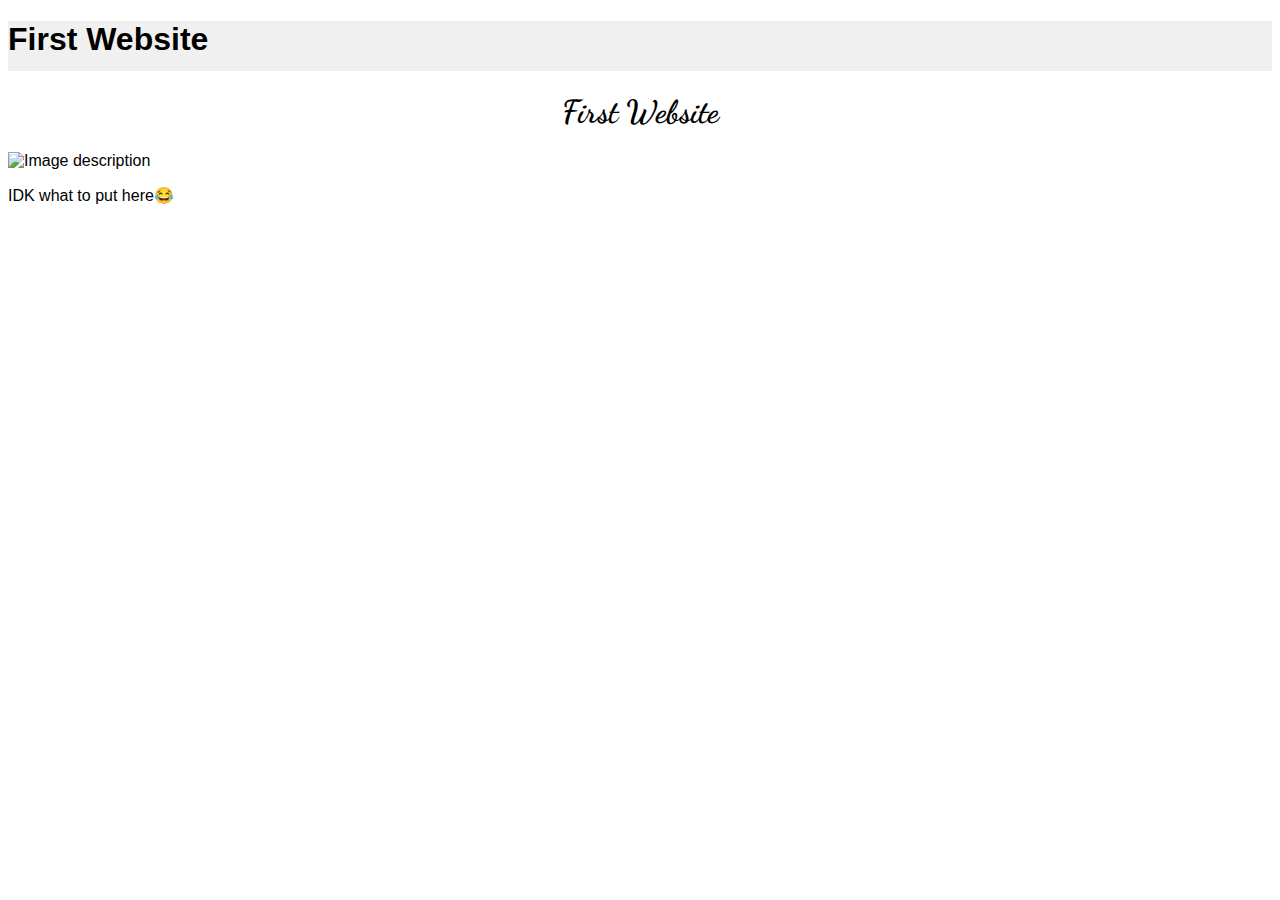
==== index.html @ cab2869c "Update index.html" ====
<!DOCTYPE html>
<html>
<head>
  <style>
    /* Your existing styles */
    header {
      background-color: #f0f0f0;
      height: 50px;
    }
  </style>
  <title>My First Website</title>
  <link rel="stylesheet" href="custom.css">
  <link rel="stylesheet" href="styles.css">
  <link href="https://fonts.googleapis.com/css2?family=Dancing+Script&display=swap" rel="stylesheet">
</head>
<body>
  <header>
  <h1 class="title">First Website</h1>
</header>
  <div style="text-align: center;">
    <h1 style="font-family: 'Dancing Script', cursive;">First Website</h1>
  </div>
<div class="center-image">
  <img src="https://lh3.googleusercontent.com/fife/[base64]s512" alt="Image description">
  <style>
    body {
      font-family: Roboto, sans-serif;
    }
  </style>
</head>
<body>
  <p class="important-text">IDK what to put here😂</p>
</div>
</body>
</html>
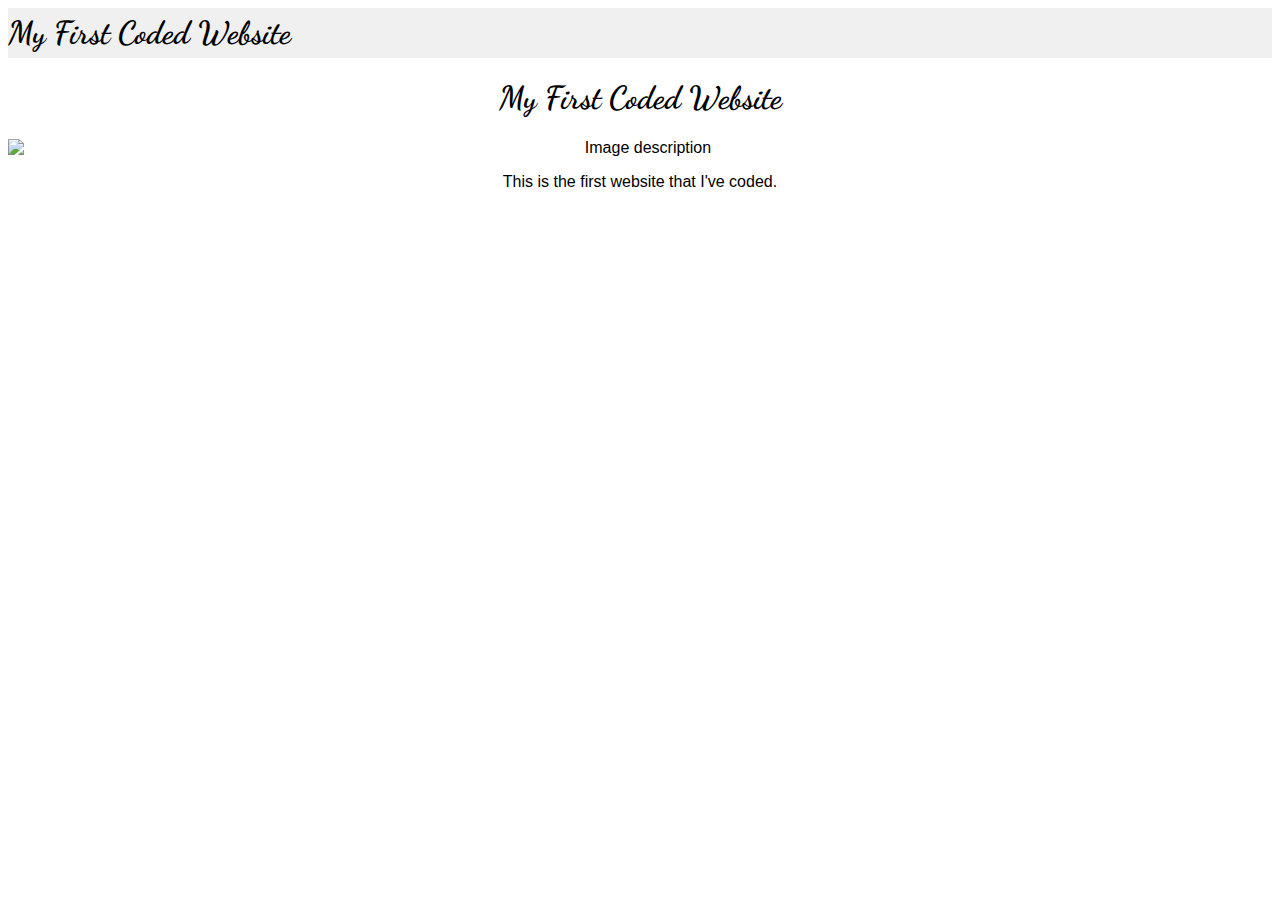
==== commit 28964e95: "Update index.html" ====
--- a/index.html
+++ b/index.html
@@ -1,6 +1,13 @@
 <!DOCTYPE html>
 <html>
 <head>
+  <link rel="apple-touch-icon" sizes="180x180" href="/apple-touch-icon.png">
+<link rel="icon" type="image/png" sizes="32x32" href="/favicon-32x32.png">
+<link rel="icon" type="image/png" sizes="16x16" href="/favicon-16x16.png">
+<link rel="manifest" href="/site.webmanifest">
+<link rel="mask-icon" href="/safari-pinned-tab.svg" color="#5bbad5">
+<meta name="msapplication-TileColor" content="#da532c">
+<meta name="theme-color" content="#ffffff">
   <style>
     /* Your existing styles */
     header {
@@ -8,17 +15,17 @@
       height: 50px;
     }
   </style>
-  <title>My First Website</title>
+  <title>My First Coded Website</title>
   <link rel="stylesheet" href="custom.css">
   <link rel="stylesheet" href="styles.css">
   <link href="https://fonts.googleapis.com/css2?family=Dancing+Script&display=swap" rel="stylesheet">
 </head>
 <body>
   <header>
-  <h1 class="title">First Website</h1>
+    <h1 style="font-family: 'Dancing Script', cursive;">My First Coded Website</h1>
 </header>
   <div style="text-align: center;">
-    <h1 style="font-family: 'Dancing Script', cursive;">First Website</h1>
+    <h1 style="font-family: 'Dancing Script', cursive;">My First Coded Website</h1>
   </div>
 <div class="center-image">
   <img src="https://lh3.googleusercontent.com/fife/[base64]s512" alt="Image description">
@@ -29,7 +36,7 @@
   </style>
 </head>
 <body>
-  <p class="important-text">IDK what to put here😂</p>
+  <p class="important-text">This is the first website that I've coded.</p>
 </div>
 </body>
 </html>
--- a/custom.css
+++ b/custom.css
@@ -0,0 +1,26 @@
+.center-image {
+  text-align: center;
+}
+
+img {
+  display: block;
+  margin: 0 auto;
+}
+
+
+
+
+
+
+
+header {
+  background-color: #f0f0f0; /* Replace with your desired color */
+  height: 50px; /* Adjust height as needed */
+  display: flex; /* To position elements horizontally */
+  align-items: center; /* Vertically center content */
+}
+
+.title {
+  font-family: 'Dancing Script', cursive; /* Replace 'Dancing Script' with your chosen cursive font */
+  margin-left: 20px; /* Adjust margin for spacing */
+}
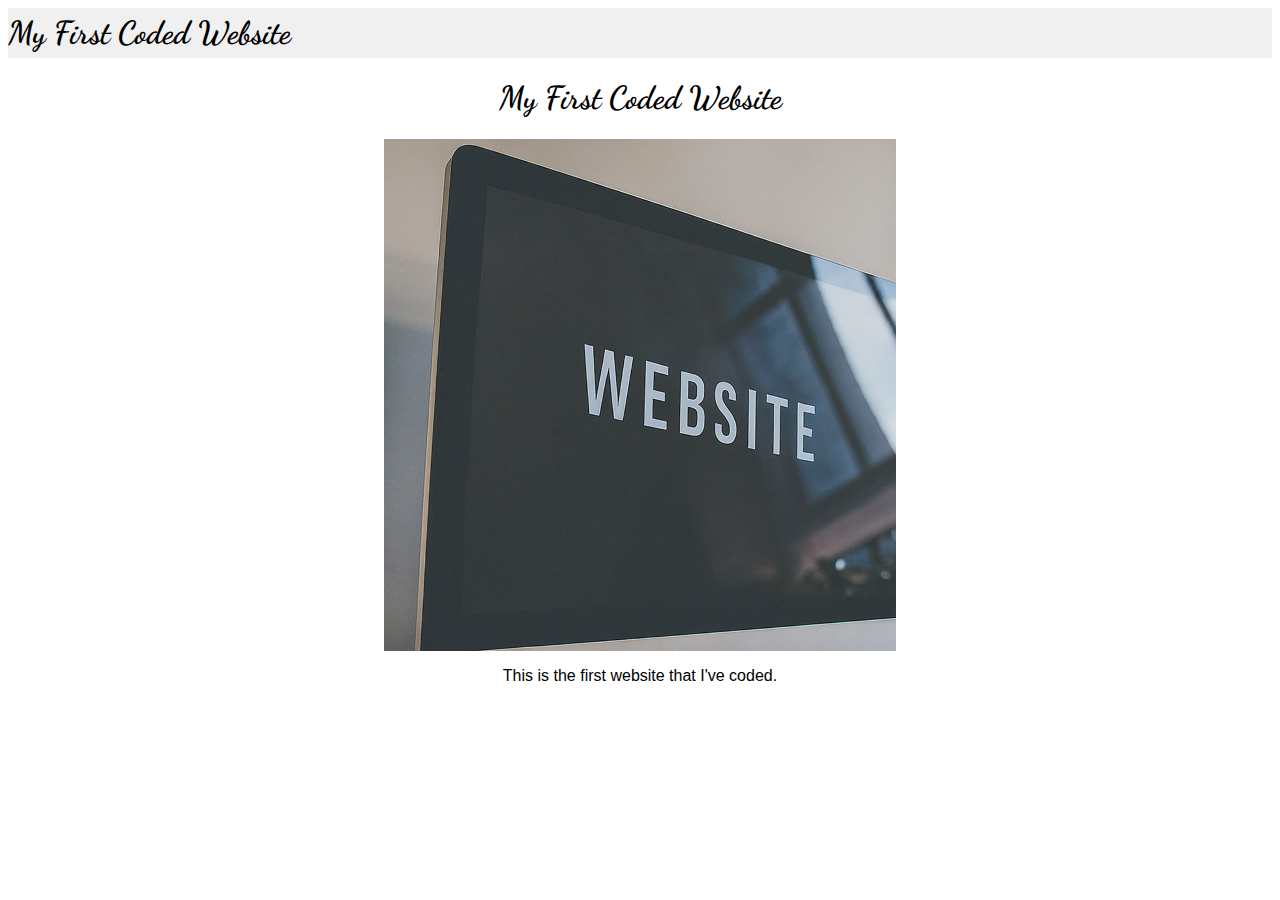
==== commit d0352de1: "Update index.html" ====
--- a/index.html
+++ b/index.html
@@ -1,17 +1,10 @@
 <!DOCTYPE html>
 <html>
 <head>
-  <link rel="apple-touch-icon" sizes="180x180" href="/apple-touch-icon.png">
-<link rel="icon" type="image/png" sizes="32x32" href="/favicon-32x32.png">
-<link rel="icon" type="image/png" sizes="16x16" href="/favicon-16x16.png">
-<link rel="manifest" href="/site.webmanifest">
-<link rel="mask-icon" href="/safari-pinned-tab.svg" color="#5bbad5">
-<meta name="msapplication-TileColor" content="#da532c">
-<meta name="theme-color" content="#ffffff">
   <style>
     /* Your existing styles */
     header {
-      background-color: #f0f0f0;
+      background-color: #6495ED;
       height: 50px;
     }
   </style>
@@ -28,7 +21,7 @@
     <h1 style="font-family: 'Dancing Script', cursive;">My First Coded Website</h1>
   </div>
 <div class="center-image">
-  <img src="https://lh3.googleusercontent.com/fife/[base64]s512" alt="Image description">
+  <img src="./unnamed.png" alt="Image description">
   <style>
     body {
       font-family: Roboto, sans-serif;
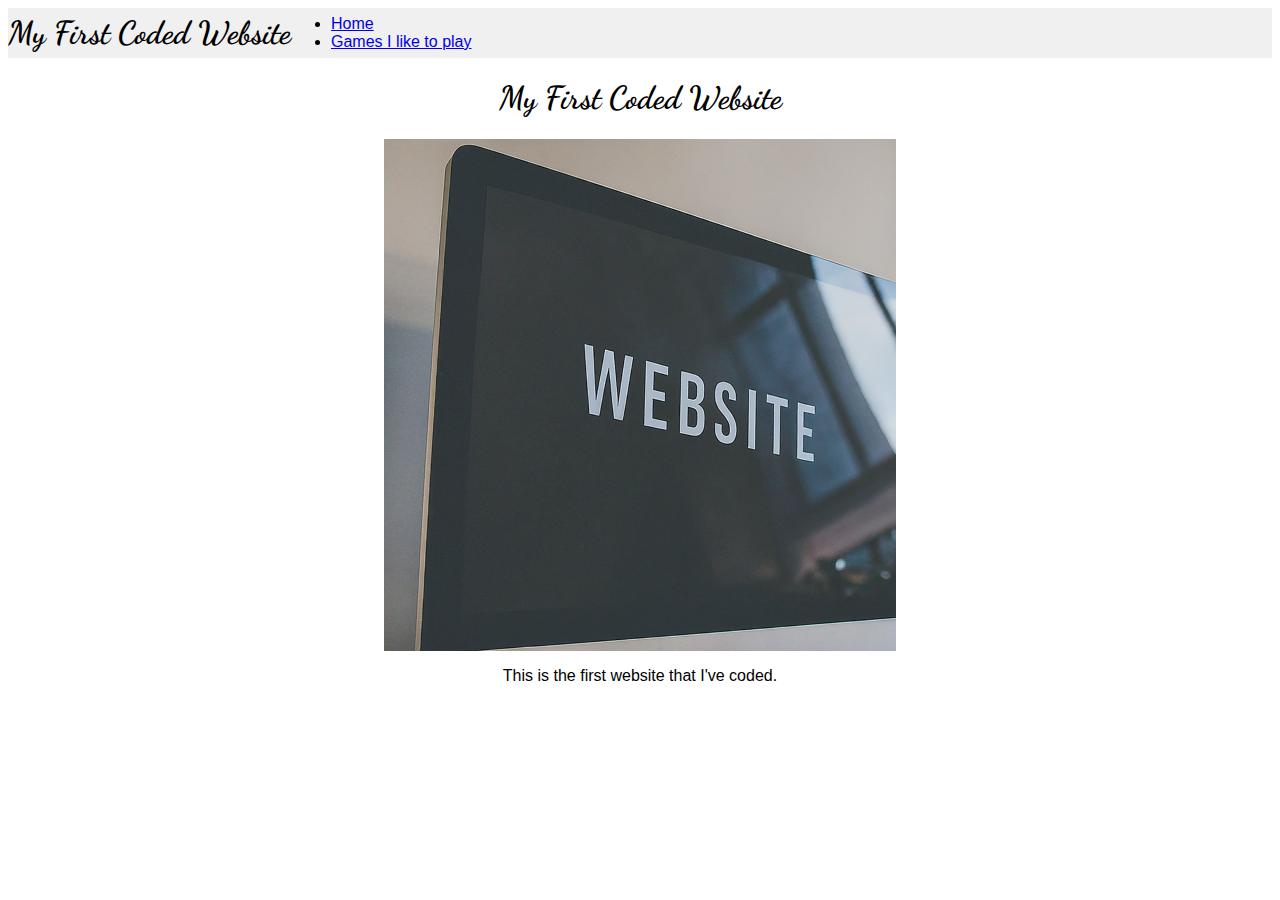
==== commit 81e25774: "Update index.html" ====
--- a/index.html
+++ b/index.html
@@ -9,6 +9,7 @@
     }
   </style>
   <title>My First Coded Website</title>
+  <link rel="icon" type="image/x-icon" href="/images/favicon.ico">
   <link rel="stylesheet" href="custom.css">
   <link rel="stylesheet" href="styles.css">
   <link href="https://fonts.googleapis.com/css2?family=Dancing+Script&display=swap" rel="stylesheet">
@@ -16,6 +17,12 @@
 <body>
   <header>
     <h1 style="font-family: 'Dancing Script', cursive;">My First Coded Website</h1>
+    <nav>
+    <ul>
+      <li><a href="index.html">Home</a></li>
+      <li><a href="games-i-like-to-play.html">Games I like to play</a></li>
+    </ul>
+  </nav>
 </header>
   <div style="text-align: center;">
     <h1 style="font-family: 'Dancing Script', cursive;">My First Coded Website</h1>
